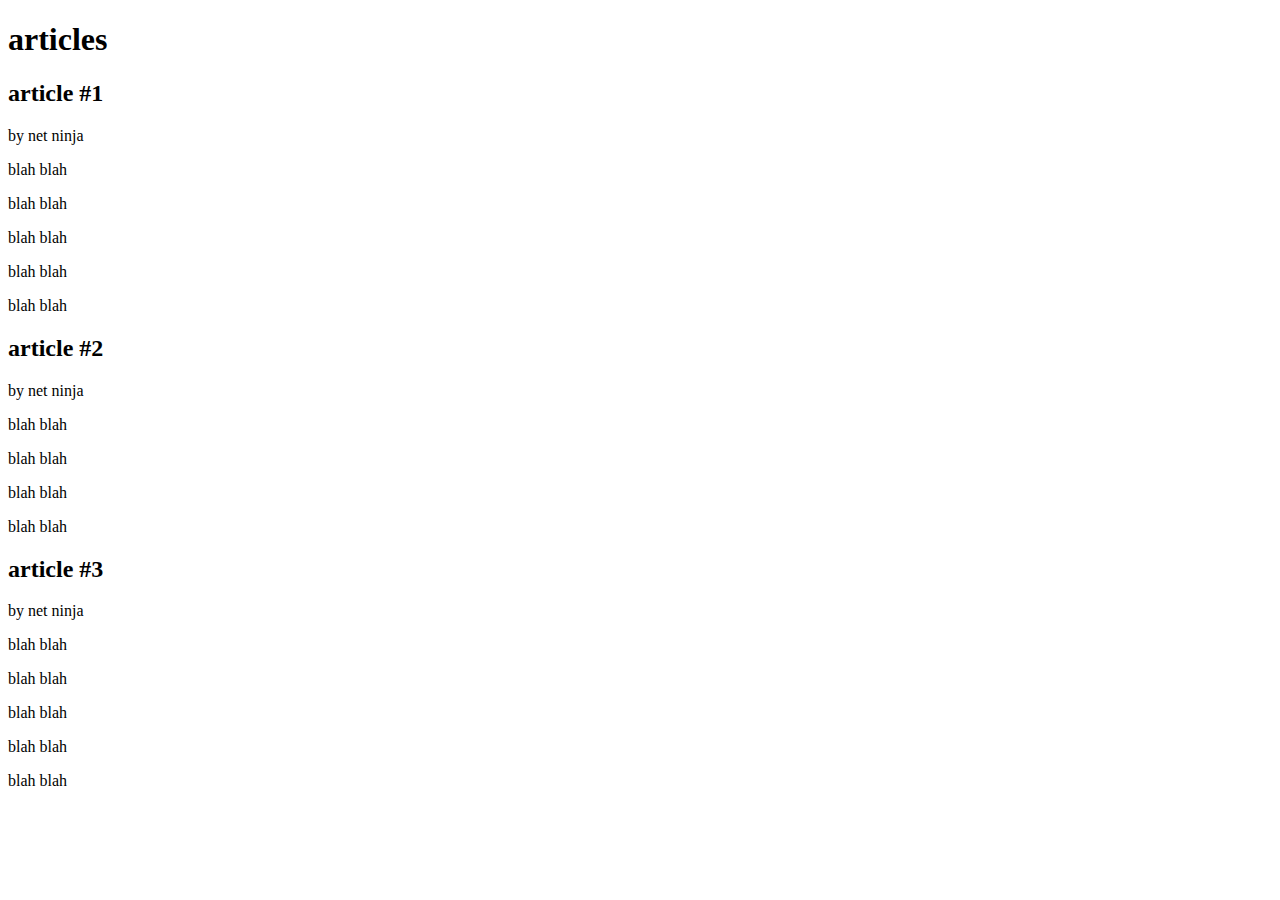
==== articles.html @ d0419fb4 "17" ====
<!doctype html>
<html>
    <head>
        <title>css for beg</title>
        <link rel='stylesheet' type='text/css' href='../CSS/syntax.css'>

    </head>

    <body>
        <div id='header'>
            <h1>articles</h1>
        </div>

        <div id='all-articles'>

            <h2>article #1</h2>
            <p>by net ninja</p>
            <p>blah blah</p>
            <p>blah blah</p>
            <p>blah blah</p>
            <p>blah blah</p>
            <p>blah blah</p>

            <h2>article #2</h2>
            <p>by net ninja</p>
            <p>blah blah</p>
            <p>blah blah</p>
            <p>blah blah</p>
            <p>blah blah</p>

            <h2>article #3</h2>
            <p>by net ninja</p>
            <p>blah blah</p>
            <p>blah blah</p>
            <p>blah blah</p>
            <p>blah blah</p>
            <p>blah blah</p>

        </div>
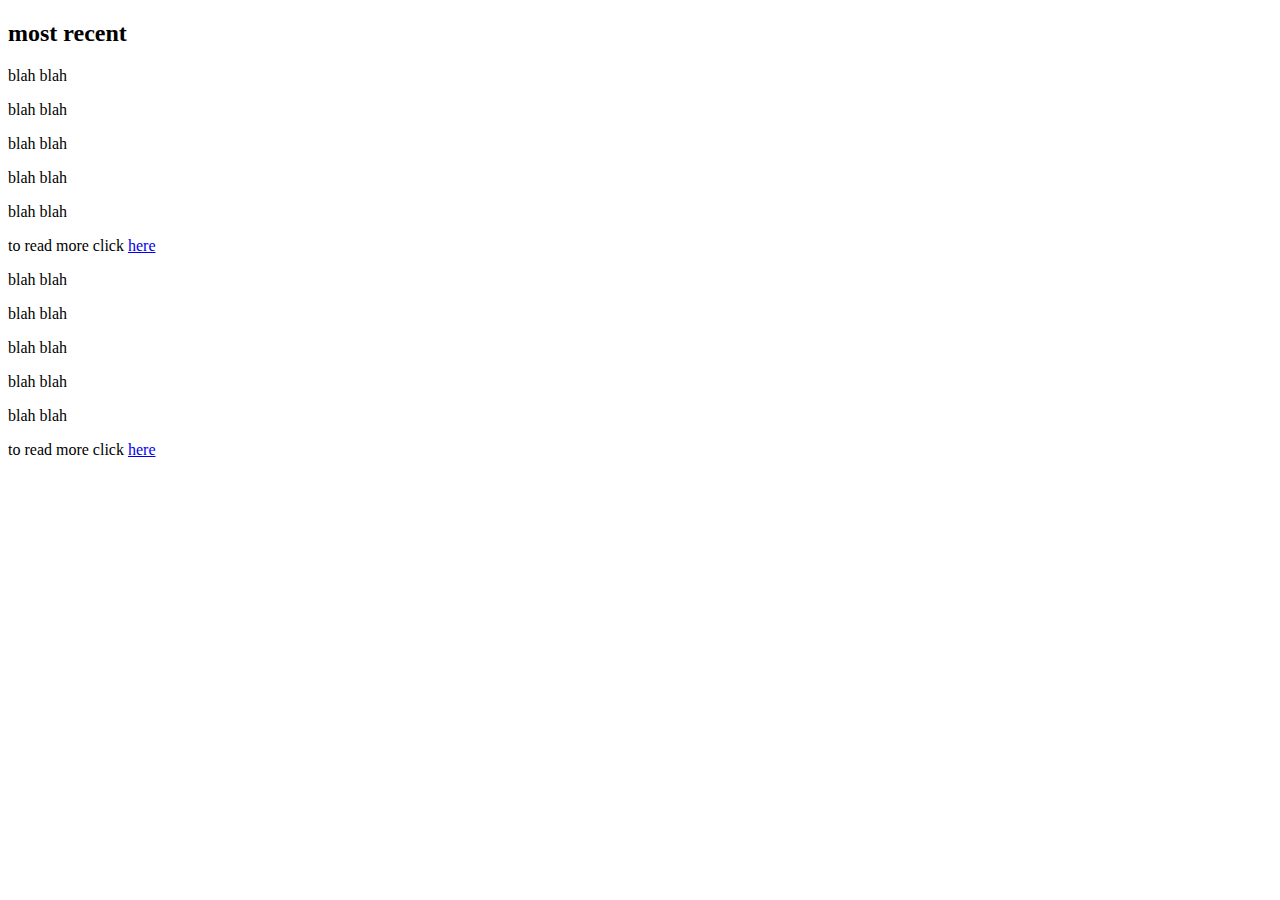
==== commit 2b49904c: "21" ====
--- a/articles.html
+++ b/articles.html
@@ -7,33 +7,24 @@
     </head>
 
     <body>
-        <div id='header'>
-            <h1>articles</h1>
-        </div>
+            <h2>most recent</h2>
 
-        <div id='all-articles'>
+            <article>
+                <p>blah blah</p>
+                <p>blah blah</p>
+                <p>blah blah</p>
+                <p>blah blah</p>
+                <p>blah blah</p>
+                <p> to read more click <a href='#'>here</a></p>    
+            </article>
 
-            <h2>article #1</h2>
-            <p>by net ninja</p>
-            <p>blah blah</p>
-            <p>blah blah</p>
-            <p>blah blah</p>
-            <p>blah blah</p>
-            <p>blah blah</p>
+            <article>
+                <p>blah blah</p>
+                <p>blah blah</p>
+                <p>blah blah</p>
+                <p></p>blah blah</p>
+                <p>blah blah</p>
+                <p> to read more click <a href='#'>here</a></p>    
 
-            <h2>article #2</h2>
-            <p>by net ninja</p>
-            <p>blah blah</p>
-            <p>blah blah</p>
-            <p>blah blah</p>
-            <p>blah blah</p>
-
-            <h2>article #3</h2>
-            <p>by net ninja</p>
-            <p>blah blah</p>
-            <p>blah blah</p>
-            <p>blah blah</p>
-            <p>blah blah</p>
-            <p>blah blah</p>
-
+            </article>
         </div>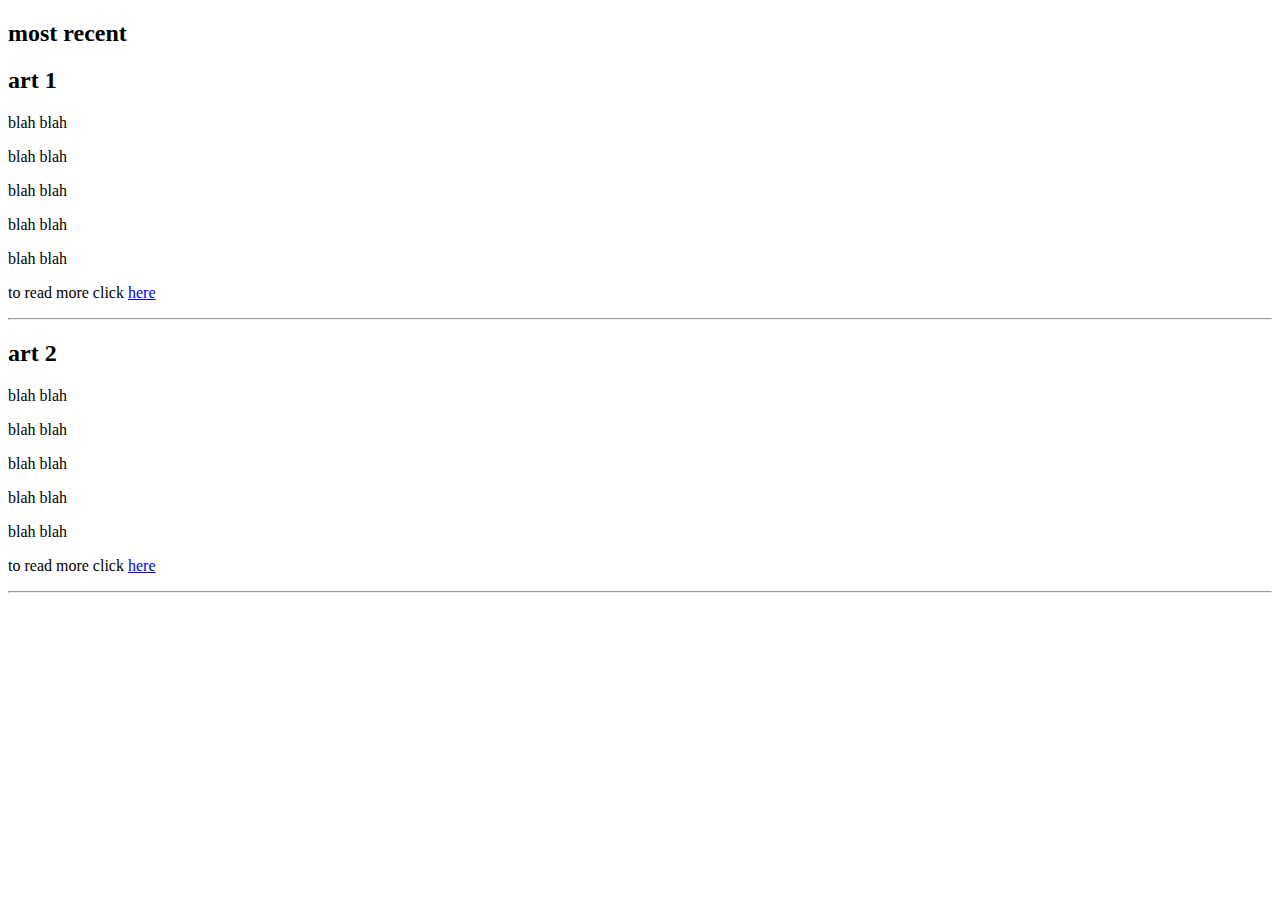
==== commit c9c8949c: "22" ====
--- a/articles.html
+++ b/articles.html
@@ -10,21 +10,25 @@
             <h2>most recent</h2>
 
             <article>
+                <h2> art 1</h2>
+                <p>blah blah</p>
+                <p>blah blah</p>
+                <p>blah blah</p>
+                <p>blah blah</p>
+                <p>blah blah</p>
+                <p> to read more click <a href='#'>here</a></p>   
+                <hr> 
+            </article>
+
+            <article>
+                <h2> art 2</h2>
                 <p>blah blah</p>
                 <p>blah blah</p>
                 <p>blah blah</p>
                 <p>blah blah</p>
                 <p>blah blah</p>
                 <p> to read more click <a href='#'>here</a></p>    
-            </article>
-
-            <article>
-                <p>blah blah</p>
-                <p>blah blah</p>
-                <p>blah blah</p>
-                <p></p>blah blah</p>
-                <p>blah blah</p>
-                <p> to read more click <a href='#'>here</a></p>    
+                <hr>
 
             </article>
         </div>